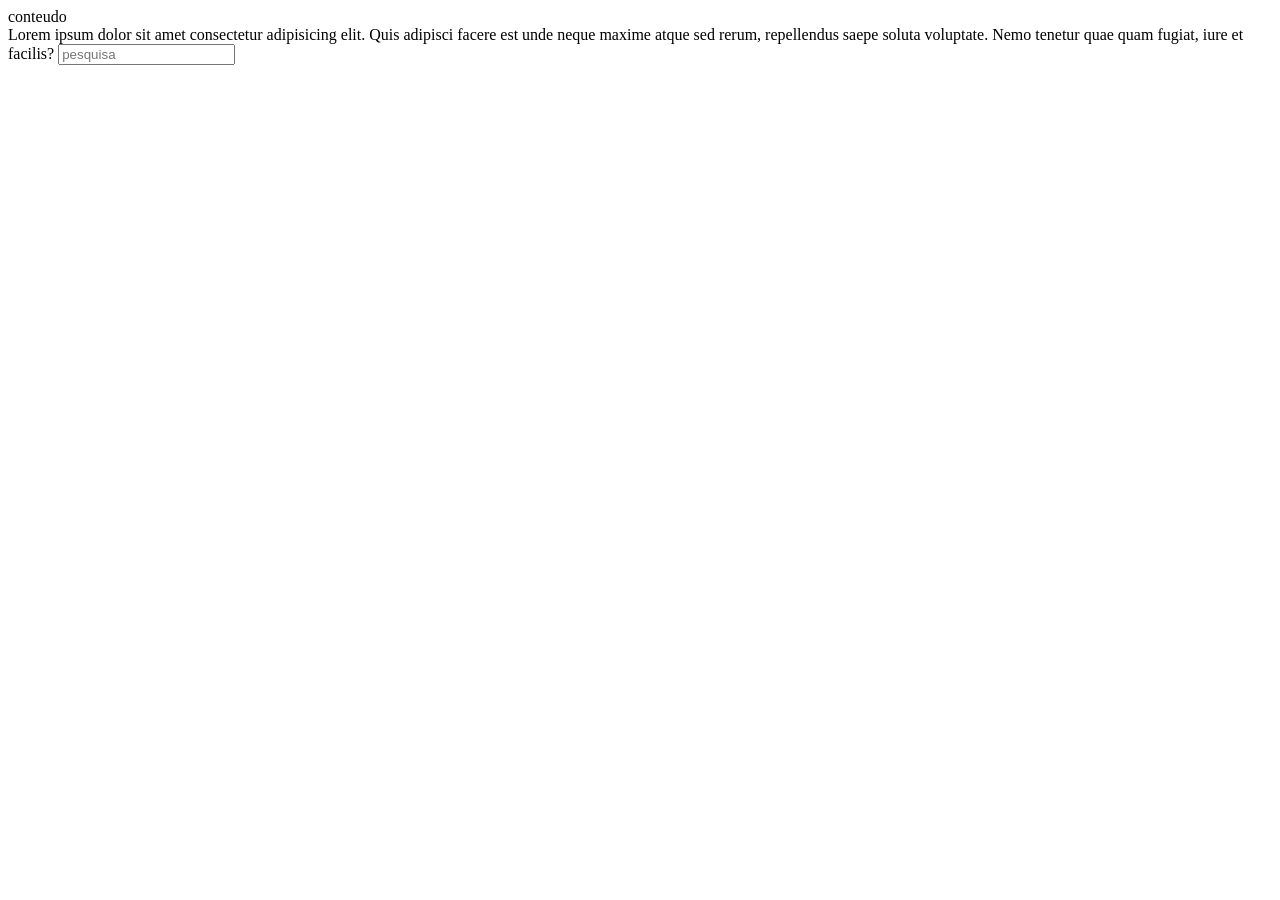
==== margin.html @ 009eb0e7 "aula 01" ====
<!DOCTYPE html>
<html lang="en">
<head>
    <meta charset="UTF-8">
    <meta name="viewport" content="width=device-width, initial-scale=1.0">
    <title>document</title>
    <linl rel="stylesheet" href="assets/css/margin.css">
</head>
<body>
    <div>conteudo</div>
    <span>Lorem ipsum dolor sit amet consectetur adipisicing elit. Quis adipisci facere est unde neque maxime atque sed rerum, repellendus saepe soluta voluptate. Nemo tenetur quae quam fugiat, iure et facilis?</span>
     
    <input placeholder="pesquisa">



</body>
</html>
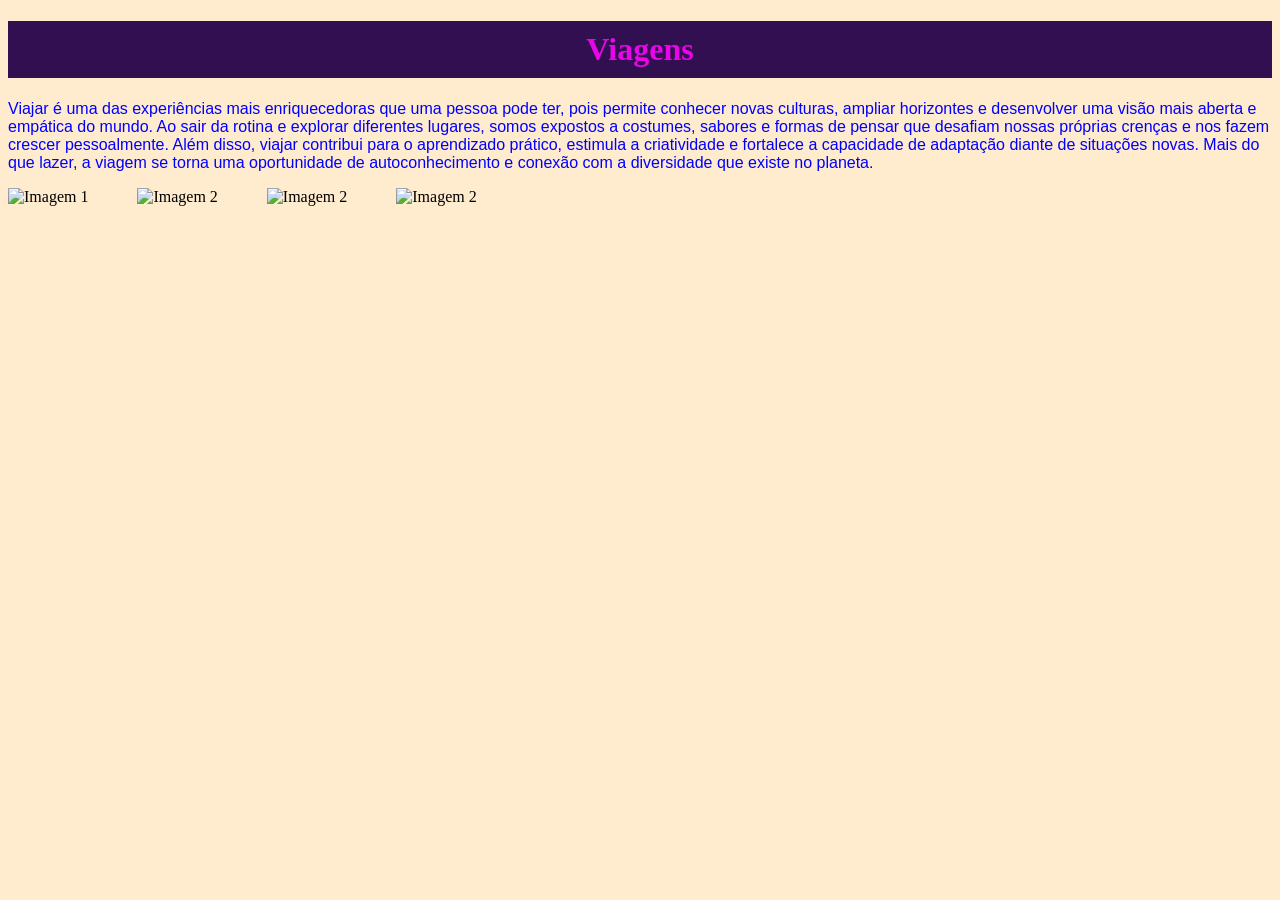
==== commit 82308512: "curso" ====
--- a/margin.html
+++ b/margin.html
@@ -3,16 +3,19 @@
 <head>
     <meta charset="UTF-8">
     <meta name="viewport" content="width=device-width, initial-scale=1.0">
-    <title>document</title>
-    <linl rel="stylesheet" href="assets/css/margin.css">
+    <title>Document</title>
+    <link rel="stylesheet" href="assets/css/margin.css">
 </head>
 <body>
-    <div>conteudo</div>
-    <span>Lorem ipsum dolor sit amet consectetur adipisicing elit. Quis adipisci facere est unde neque maxime atque sed rerum, repellendus saepe soluta voluptate. Nemo tenetur quae quam fugiat, iure et facilis?</span>
-     
-    <input placeholder="pesquisa">
+    <div>
+        <h1>Viagens</h1>
+    </div>
+    <p>Viajar é uma das experiências mais enriquecedoras que uma pessoa pode ter, pois permite conhecer novas culturas, ampliar horizontes e desenvolver uma visão mais aberta e empática do mundo. Ao sair da rotina e explorar diferentes lugares, somos expostos a costumes, sabores e formas de pensar que desafiam nossas próprias crenças e nos fazem crescer pessoalmente. Além disso, viajar contribui para o aprendizado prático, estimula a criatividade e fortalece a capacidade de adaptação diante de situações novas. Mais do que lazer, a viagem se torna uma oportunidade de autoconhecimento e conexão com a diversidade que existe no planeta.</p>
 
-
-
+    <img src="https://fastly.picsum.photos/id/13/2500/1667.jpg?hmac=SoX9UoHhN8HyklRA4A3vcCWJMVtiBXUg0W4ljWTor7s" alt="Imagem 1">
+    <img src="https://fastly.picsum.photos/id/28/4928/3264.jpg?hmac=GnYF-RnBUg44PFfU5pcw_Qs0ReOyStdnZ8MtQWJqTfA" alt="Imagem 2">
+    <img src="https://fastly.picsum.photos/id/27/3264/1836.jpg?hmac=p3BVIgKKQpHhfGRRCbsi2MCAzw8mWBCayBsKxxtWO8g" alt="Imagem 2">
+    <img src="https://fastly.picsum.photos/id/29/4000/2670.jpg?hmac=rCbRAl24FzrSzwlR5tL-Aqzyu5tX_PA95VJtnUXegGU" alt="Imagem 2">
+    
 </body>
 </html>
--- a/assets/css/margin.css
+++ b/assets/css/margin.css
@@ -0,0 +1,36 @@
+div {
+    margin-bottom: 20px;
+    text-align: center; 
+    color: #e805e8;
+    font-weight: bold; /* negrito */
+    background-color: rgb(49, 15, 81)
+
+
+}
+
+h1{
+    padding-top: 10px;
+    padding-bottom: 10px;
+
+
+}
+
+p{
+    font-family: arial;
+    color: blue;
+
+}
+
+body{
+    background-color: #ffebcd;
+} 
+
+body{
+    background-color: #ffebcd;
+}
+ 
+ img {
+    height: 400px;
+    margin-right: 45px;
+
+ }
